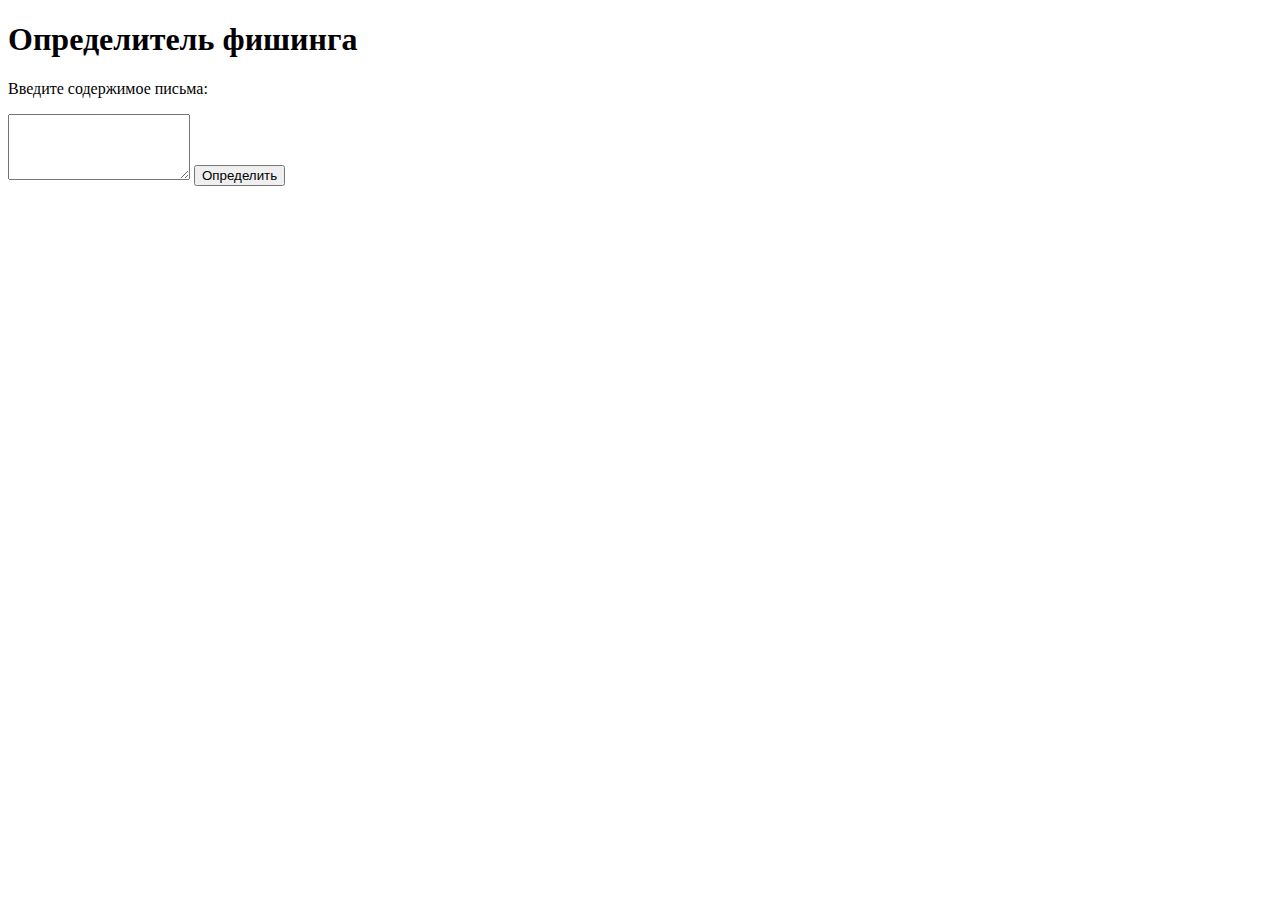
==== templates/index.html @ 74e64826 "Добавлен app.py" ====
<!DOCTYPE html>
<html>
<head>
    <meta charset="utf-8">
    <title>Определитель фишинга</title>
    <link rel="stylesheet" type="text/css" href="{{ url_for('static', filename='style.css') }}">
</head>
<body>
    <h1>Определитель фишинга</h1>
    <p>Введите содержимое письма:</p>
    <textarea type="text" id="input-text_area" name="input_text" rows="4"></textarea>
    <button onclick="getResult()">Определить</button>
    <p id="result"></p>
    <script>
    function getResult() {
      var input_text = document.getElementById("input-text_area").value;
      fetch('/process_text', {
        method: 'POST',
        headers: {
          'Content-Type': 'application/json'
        },
        body: JSON.stringify({
          'input_text': input_text
        })
      })
      .then(response => response.json())
      .then(data => {
        var result = data['result'];
        var result_element = document.getElementById('result');
        result_element.innerHTML = 'Результат: ' + result;
      });
    }

    const inputElement = document.querySelector('input');

    inputElement.addEventListener('keydown', (event) => {
    if (event.key === 'Enter') {
      event.preventDefault();
      inputElement.value += '\n';
    }
    });
    </script>
</body>
</html>
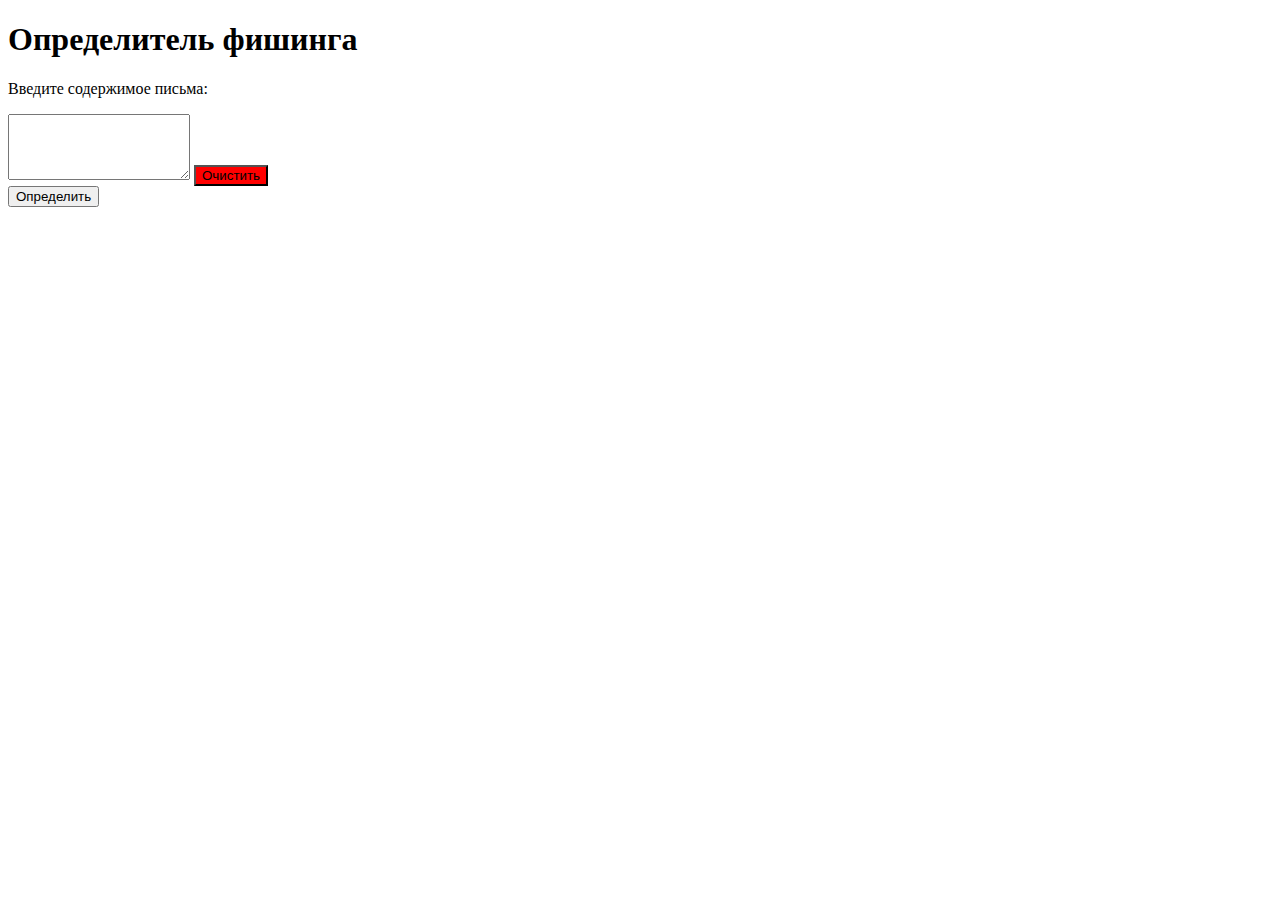
==== commit 3da352a0: "wip" ====
--- a/templates/index.html
+++ b/templates/index.html
@@ -8,9 +8,13 @@
 <body>
     <h1>Определитель фишинга</h1>
     <p>Введите содержимое письма:</p>
+    <form>
     <textarea type="text" id="input-text_area" name="input_text" rows="4"></textarea>
-    <button onclick="getResult()">Определить</button>
+    <button type="reset" value="Reset" style="background-color: red" class="inline">Очистить</button>
+    </form>
+    <button onclick="getResult()" class="inline">Определить</button>
     <p id="result"></p>
+
     <script>
     function getResult() {
       var input_text = document.getElementById("input-text_area").value;
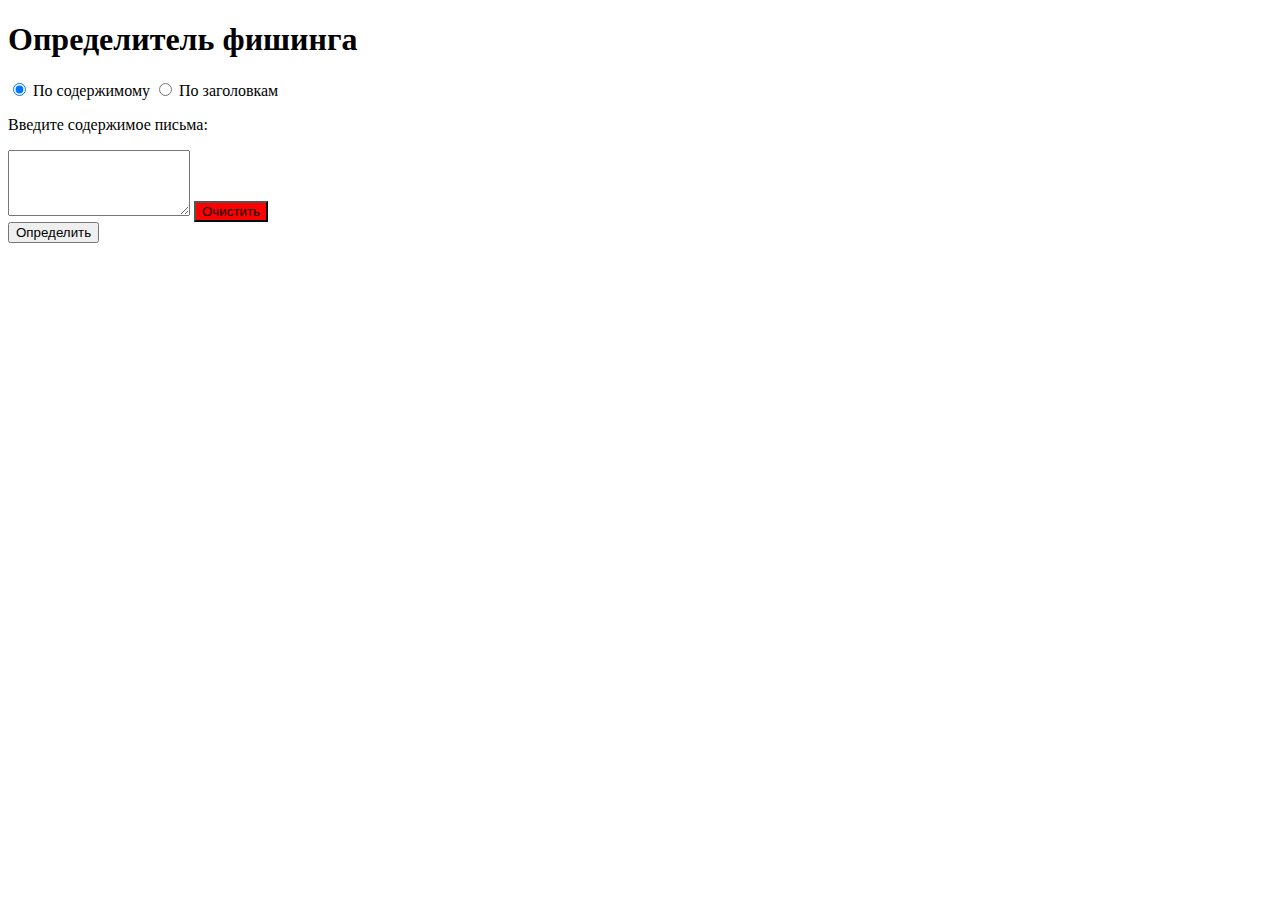
==== commit 2f6f15e5: "*ui для заголовков" ====
--- a/templates/index.html
+++ b/templates/index.html
@@ -7,42 +7,98 @@
 </head>
 <body>
     <h1>Определитель фишинга</h1>
+    <input type="radio" name="processing_option" id="process_text" checked>
+    <label for="process_text">По содержимому</label>
+
+    <input type="radio" name="processing_option" id="process_header">
+    <label for="process_header">По заголовкам</label>
+    <form>
     <p>Введите содержимое письма:</p>
-    <form>
     <textarea type="text" id="input-text_area" name="input_text" rows="4"></textarea>
+
+    <div id="additional-fields" style="display: none;">
+        <p>Введите email ID:</p>
+        <input type="text" id="email_id">
+
+        <p>Введите количество вложений:</p>
+        <input type="number" id="attachment_count">
+    </div>
+
+
     <button type="reset" value="Reset" style="background-color: red" class="inline">Очистить</button>
     </form>
-    <button onclick="getResult()" class="inline">Определить</button>
+    <button onclick="getResult()">Определить</button>
     <p id="result"></p>
 
     <script>
     function getResult() {
-      var input_text = document.getElementById("input-text_area").value;
-      fetch('/process_text', {
-        method: 'POST',
-        headers: {
-          'Content-Type': 'application/json'
-        },
-        body: JSON.stringify({
-          'input_text': input_text
-        })
-      })
-      .then(response => response.json())
-      .then(data => {
-        var result = data['result'];
-        var result_element = document.getElementById('result');
-        result_element.innerHTML = 'Результат: ' + result;
-      });
+        var input_text = document.getElementById("input-text_area").value;
+
+        var processingOption = document.querySelector('input[name="processing_option"]:checked').id;
+
+        if (processingOption === 'process_text') {
+            fetch('/process_text', {
+                method: 'POST',
+                headers: {
+                    'Content-Type': 'application/json'
+                },
+                body: JSON.stringify({
+                    'input_text': input_text
+                })
+            })
+            .then(response => response.json())
+            .then(data => {
+                var result = data['result'];
+                var result_element = document.getElementById('result');
+                result_element.innerHTML = 'Результат: ' + result;
+            });
+        } else if (processingOption === 'process_header') {
+            var emailId = document.getElementById('email_id').value;
+            var attachmentCount = document.getElementById('attachment_count').value;
+
+            fetch('/process_header', {
+                method: 'POST',
+                headers: {
+                    'Content-Type': 'application/json'
+                },
+                body: JSON.stringify({
+                    'input_text': input_text,
+                    'email_id': emailId,
+                    'attachment_count': attachmentCount
+                })
+            })
+            .then(response => response.json())
+            .then(data => {
+                var result = data['result'];
+                var result_element = document.getElementById('result');
+                result_element.innerHTML = 'Результат: ' + result;
+            });
+        }
     }
 
     const inputElement = document.querySelector('input');
 
     inputElement.addEventListener('keydown', (event) => {
-    if (event.key === 'Enter') {
-      event.preventDefault();
-      inputElement.value += '\n';
-    }
+        if (event.key === 'Enter') {
+            event.preventDefault();
+            inputElement.value += '\n';
+        }
+    });
+
+    const radioButtons = document.querySelectorAll('input[name="processing_option"]');
+    const additionalFields = document.getElementById('additional-fields');
+    const resultElement = document.getElementById('result');
+
+    radioButtons.forEach(radioButton => {
+        radioButton.addEventListener('change', () => {
+            if (radioButton.id === 'process_header') {
+                additionalFields.style.display = 'block';
+            } else {
+                additionalFields.style.display = 'none';
+            }
+            resultElement.innerHTML = '';
+        });
     });
     </script>
 </body>
-</html>+</html>
